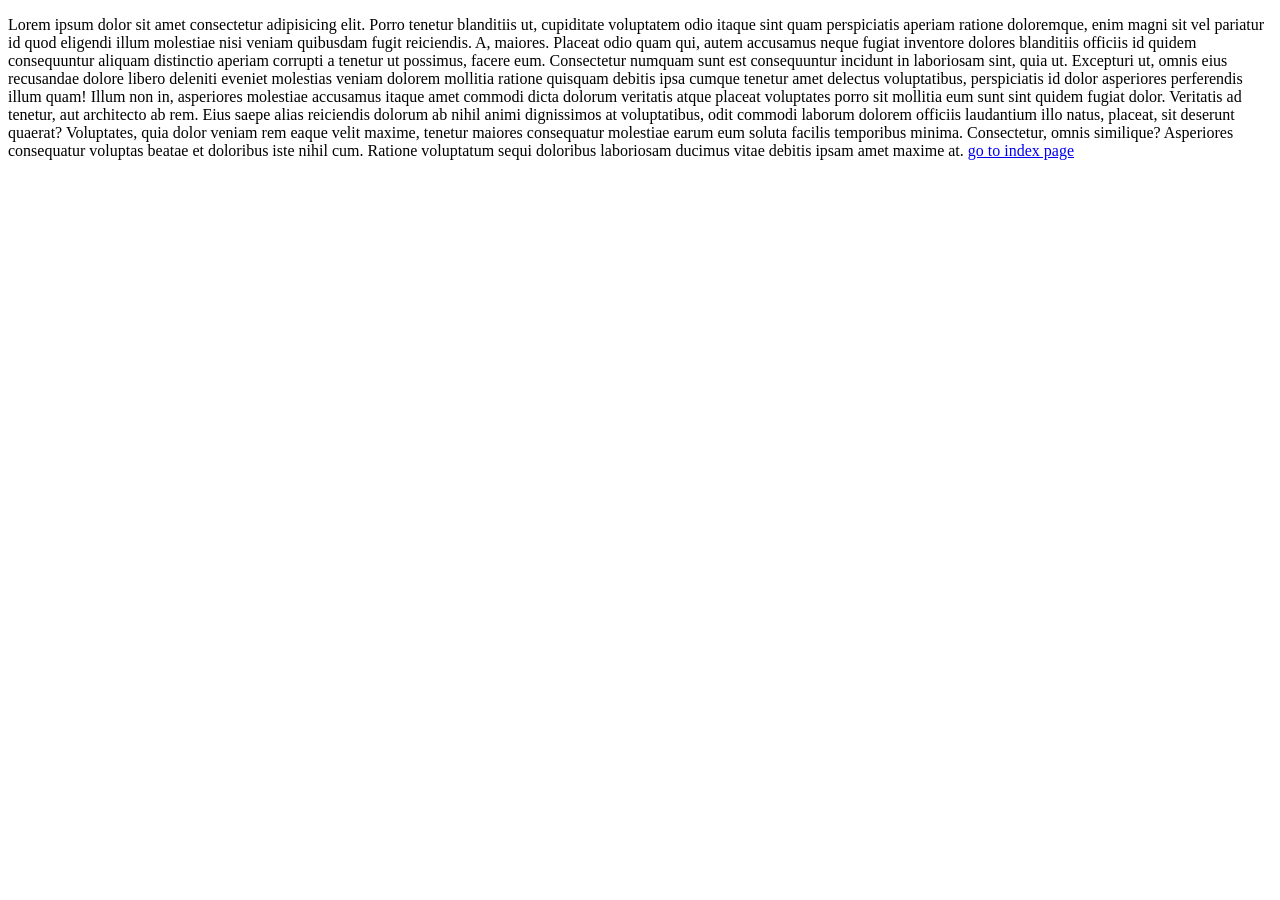
==== second.html @ 61a71419 "Le premier commit" ====
<!DOCTYPE html>
<html lang="en">
<head>
    <meta charset="UTF-8">
    <meta name="viewport" content="width=device-width, initial-scale=1.0">
    <title>Document</title>
</head>
<body>


    <p>
        Lorem ipsum dolor sit amet consectetur adipisicing elit. Porro tenetur blanditiis ut, cupiditate voluptatem odio itaque sint quam perspiciatis aperiam ratione doloremque, enim magni sit vel pariatur id quod eligendi illum molestiae nisi veniam quibusdam fugit reiciendis. A, maiores. Placeat odio quam qui, autem accusamus neque fugiat inventore dolores blanditiis officiis id quidem consequuntur aliquam distinctio aperiam corrupti a tenetur ut possimus, facere eum. Consectetur numquam sunt est consequuntur incidunt in laboriosam sint, quia ut. Excepturi ut, omnis eius recusandae dolore libero deleniti eveniet molestias veniam dolorem mollitia ratione quisquam debitis ipsa cumque tenetur amet delectus voluptatibus, perspiciatis id dolor asperiores perferendis illum quam! Illum non in, asperiores molestiae accusamus itaque amet commodi dicta dolorum veritatis atque placeat voluptates porro sit mollitia eum sunt sint quidem fugiat dolor. Veritatis ad tenetur, aut architecto ab rem. Eius saepe alias reiciendis dolorum ab nihil animi dignissimos at voluptatibus, odit commodi laborum dolorem officiis laudantium illo natus, placeat, sit deserunt quaerat? Voluptates, quia dolor veniam rem eaque velit maxime, tenetur maiores consequatur molestiae earum eum soluta facilis temporibus minima. Consectetur, omnis similique? Asperiores consequatur voluptas beatae et doloribus iste nihil cum. Ratione voluptatum sequi doloribus laboriosam ducimus vitae debitis ipsam amet maxime at.


        <a href="./index.html#fin"> go to index page</a>
    </p>
    
</body>
</html>
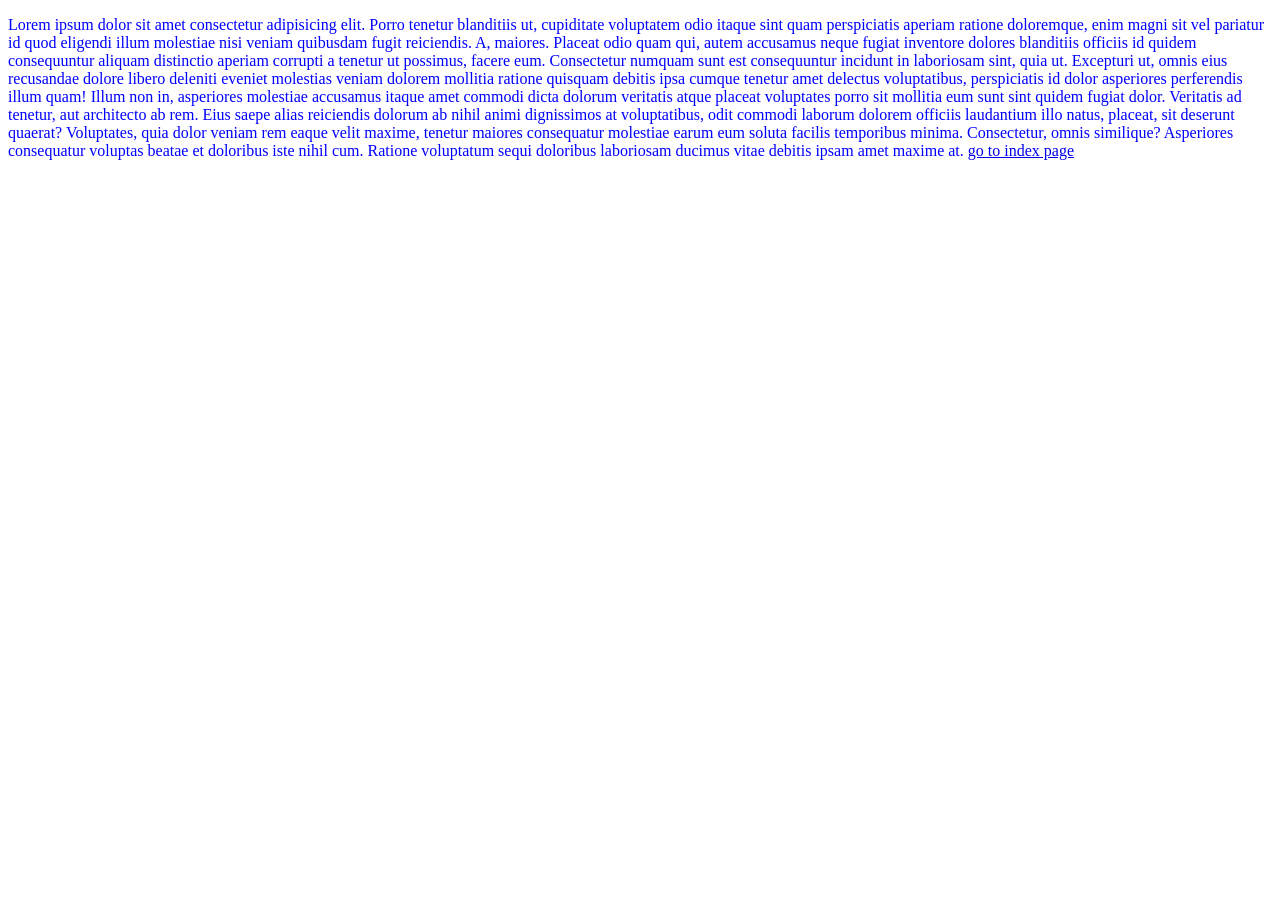
==== commit 5280a1f0: "second commit" ====
--- a/second.html
+++ b/second.html
@@ -4,16 +4,20 @@
     <meta charset="UTF-8">
     <meta name="viewport" content="width=device-width, initial-scale=1.0">
     <title>Document</title>
+    <link rel="stylesheet" href="./style.css">
 </head>
 <body>
 
 
-    <p>
+    <p class="autre_paragraph" >
         Lorem ipsum dolor sit amet consectetur adipisicing elit. Porro tenetur blanditiis ut, cupiditate voluptatem odio itaque sint quam perspiciatis aperiam ratione doloremque, enim magni sit vel pariatur id quod eligendi illum molestiae nisi veniam quibusdam fugit reiciendis. A, maiores. Placeat odio quam qui, autem accusamus neque fugiat inventore dolores blanditiis officiis id quidem consequuntur aliquam distinctio aperiam corrupti a tenetur ut possimus, facere eum. Consectetur numquam sunt est consequuntur incidunt in laboriosam sint, quia ut. Excepturi ut, omnis eius recusandae dolore libero deleniti eveniet molestias veniam dolorem mollitia ratione quisquam debitis ipsa cumque tenetur amet delectus voluptatibus, perspiciatis id dolor asperiores perferendis illum quam! Illum non in, asperiores molestiae accusamus itaque amet commodi dicta dolorum veritatis atque placeat voluptates porro sit mollitia eum sunt sint quidem fugiat dolor. Veritatis ad tenetur, aut architecto ab rem. Eius saepe alias reiciendis dolorum ab nihil animi dignissimos at voluptatibus, odit commodi laborum dolorem officiis laudantium illo natus, placeat, sit deserunt quaerat? Voluptates, quia dolor veniam rem eaque velit maxime, tenetur maiores consequatur molestiae earum eum soluta facilis temporibus minima. Consectetur, omnis similique? Asperiores consequatur voluptas beatae et doloribus iste nihil cum. Ratione voluptatum sequi doloribus laboriosam ducimus vitae debitis ipsam amet maxime at.
 
 
         <a href="./index.html#fin"> go to index page</a>
     </p>
     
+
+
+    
 </body>
 </html>
--- a/style.css
+++ b/style.css
@@ -0,0 +1,14 @@
+
+
+        #Paragraph1{
+            color:red;
+
+        }
+
+        .autre_paragraph{
+            color:blue;
+        }
+
+        h1{
+            text-align:center;
+        }
